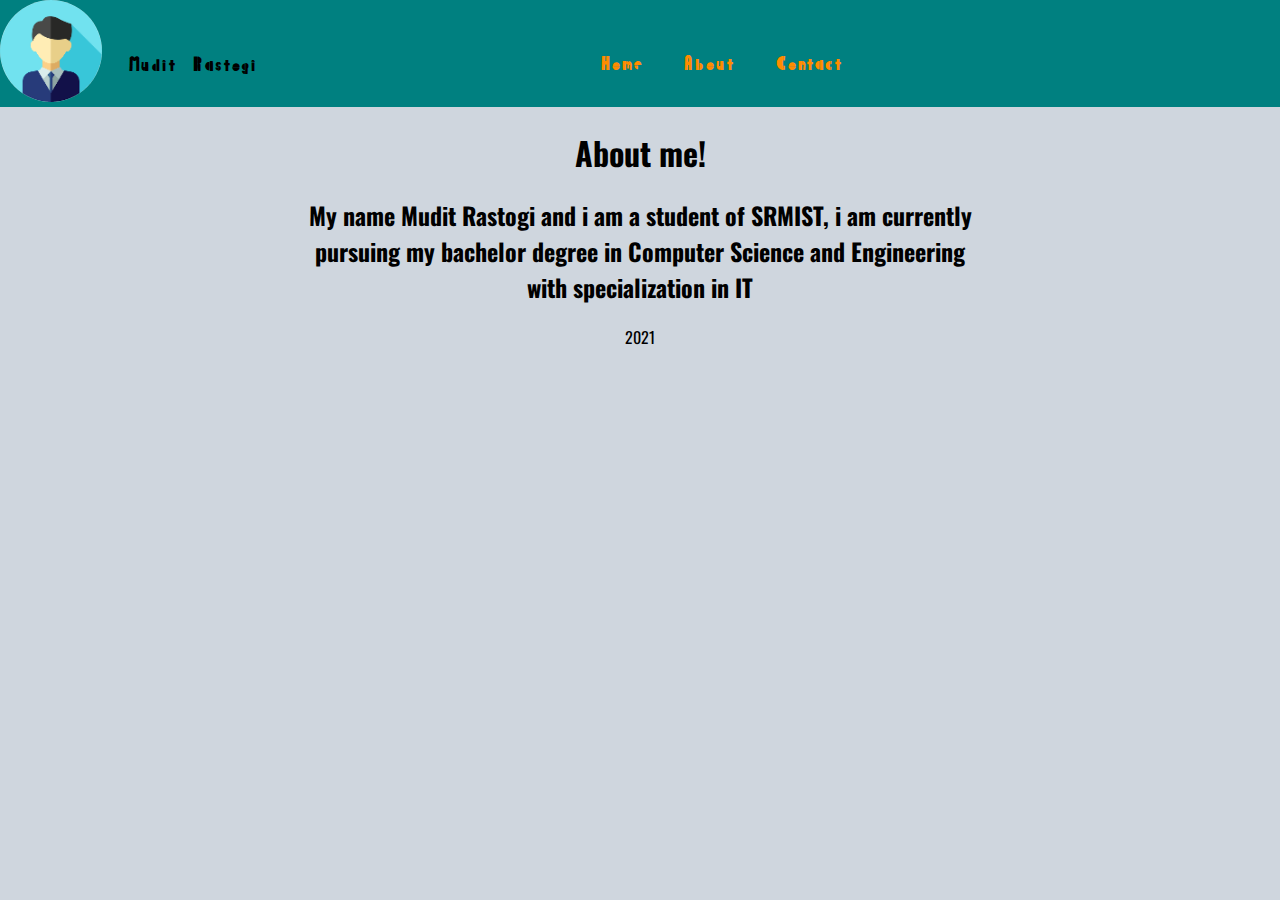
==== about.html @ 7c1ca1de "assignment" ====
<!DOCTYPE html>
<html lang="en">
<head>
    <meta charset="UTF-8">
    <meta http-equiv="X-UA-Compatible" content="IE=edge">
    <meta name="viewport" content="width=device-width, initial-scale=1.0">
    <title>About</title>
    <link rel="stylesheet" href="/css/styles.css">
    <link rel="preconnect" href="https://fonts.googleapis.com">
    <link rel="preconnect" href="https://fonts.gstatic.com" crossorigin>
    <link href="https://fonts.googleapis.com/css2?family=Oswald:wght@300&family=Palette+Mosaic&display=swap" rel="stylesheet">
</head>
<body>
    <div id="nav-bar">
        <div>
            <img src="/img/user_profile_1.png" alt="userProfile" id="user-profile">
            <h3 id="user-name">Mudit Rastogi</h3>
        </div>
        <div id="navBar">
            <nav>
                <a href="/index.html">Home</a> 
                <a href="/about.html">About</a> 
                <a href="/contact.html">Contact</a> 
            </nav>
        </div>
    </div>
    <div id="About-me">
        <h1>About me!</h1>
        <h2>
            My name Mudit Rastogi and i am a student of SRMIST, i am currently<br>
            pursuing my bachelor degree in Computer Science and Engineering <br>
            with specialization in IT
        </h2>
    </div>
    <footer style="text-align: center;font-family: 'Oswald', sans-serif;">
        <p>2021</p>
    </footer>
</body>
</html>
---- css/styles.css ----
body{
    font-family: 'Palette Mosaic', cursive;
    margin: 0;
    background-color:#cfd6de;
}

a{
    text-decoration: none;
    color: darkorange;
    padding-right: 25px;
}

#user-profile{
    border-radius: 50%;
    height: 8%;
    width: 8%;
}
#user-name{
    font-weight: 300;
    position: absolute;
    font-size: medium;
    top: 35px;
    left: 128px;
}
#navBar{
    position: absolute;
    left: 600px;
    top: 50px;
}

#nav-bar{
    background-color: teal;
}

#Content{
    margin: 10px;
    font-family: 'Oswald', sans-serif;
}

.Myskills{
    position: absolute;
    right: 300px;
    float: right;
}

.qualifications{
    position: absolute;
    top: 600px;
}

table,th,td{
    width: 85%;
    border: 1px solid black;
}

#skill-img{
    position: absolute;
    border-radius: 50%;
    height: 50%;
    width: 60%;
    right: 280px;
    top: 85px;
}

#qual-img{
    position: absolute;
    border-radius: 15px;
    height: 50%;
    width: 25%;
    left: 550px;
    top: 100px;
}

#user-img{
    position: absolute;
    border-radius: 50%;
    height: 24%;
    width: 12%;
    left: 570px;
    top: 150px;
}

#About-me{
    text-align: center;
    font-family: 'Oswald', sans-serif;
}

#contact{
    font-family: 'Oswald', sans-serif;
    text-align: center;
}

#footer{
    font-family: 'Oswald', sans-serif;
    position: relative;
    top: 575px;
    text-align: center;
}
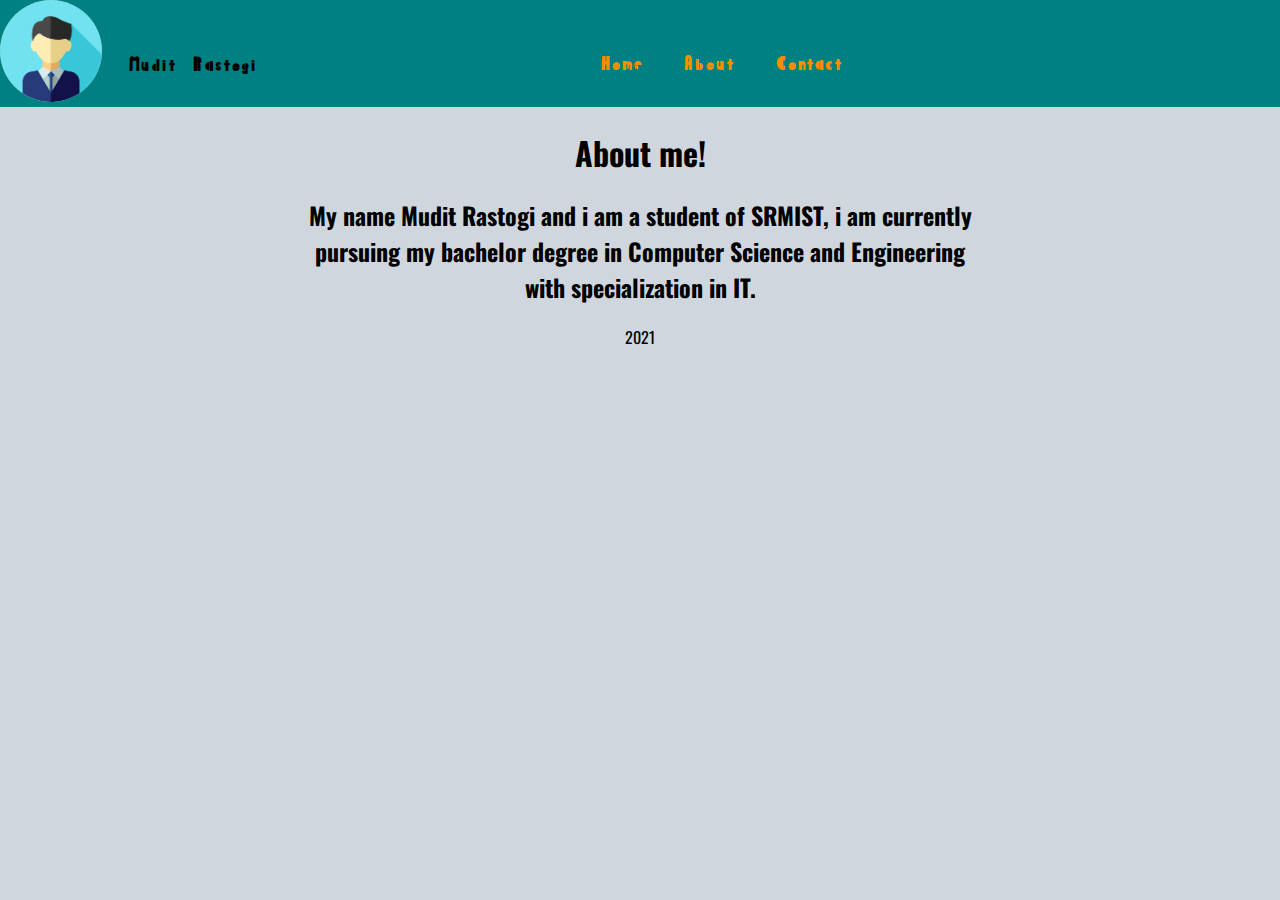
==== commit 2ac77ac9: "Update about.html" ====
--- a/about.html
+++ b/about.html
@@ -29,11 +29,11 @@
         <h2>
             My name Mudit Rastogi and i am a student of SRMIST, i am currently<br>
             pursuing my bachelor degree in Computer Science and Engineering <br>
-            with specialization in IT
+            with specialization in IT.
         </h2>
     </div>
     <footer style="text-align: center;font-family: 'Oswald', sans-serif;">
         <p>2021</p>
     </footer>
 </body>
-</html>+</html>
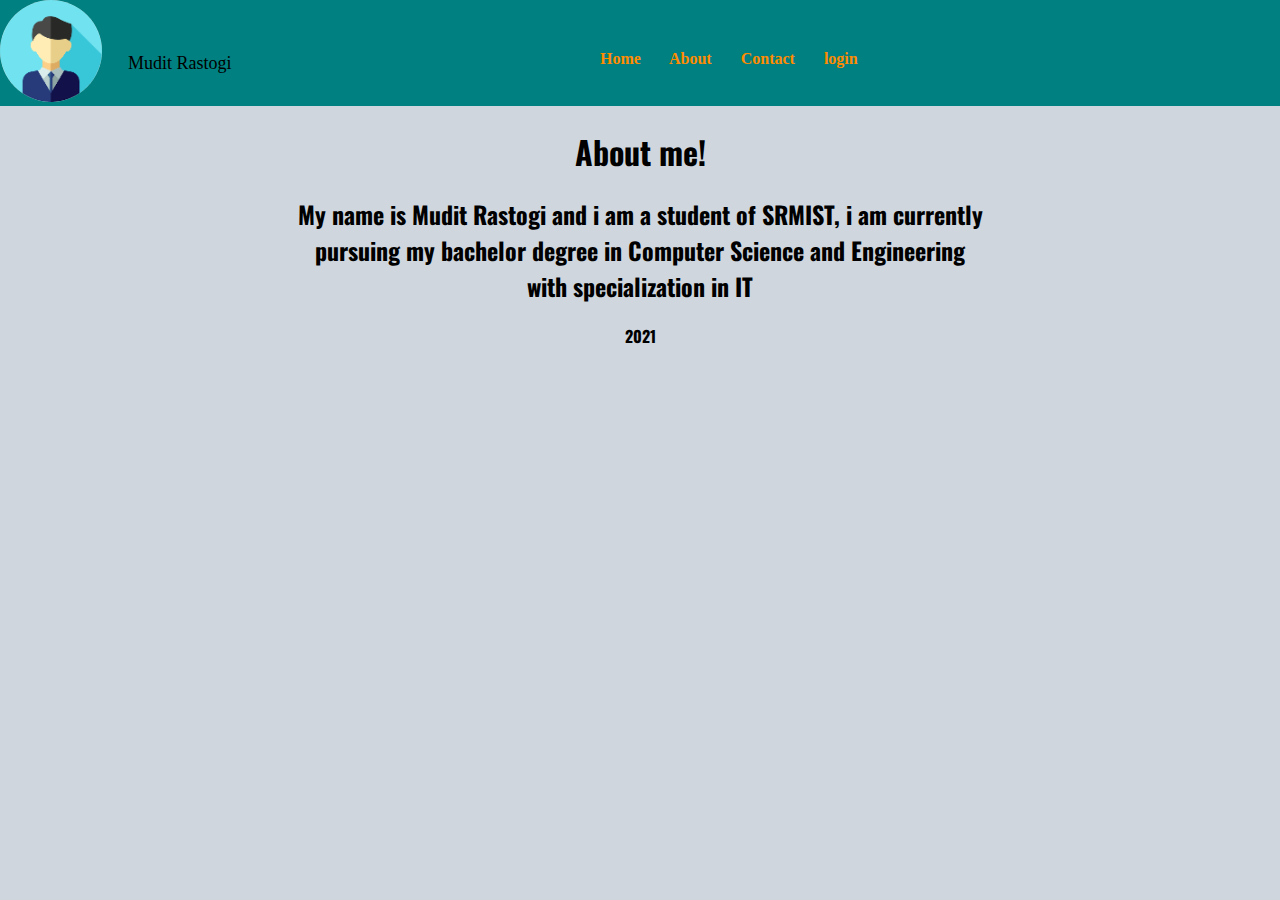
==== commit d876e72a: "login" ====
--- a/about.html
+++ b/about.html
@@ -20,20 +20,21 @@
             <nav>
                 <a href="/index.html">Home</a> 
                 <a href="/about.html">About</a> 
-                <a href="/contact.html">Contact</a> 
+                <a href="/contact.html">Contact</a>
+                <a href="/Login.html">login</a>
             </nav>
         </div>
     </div>
     <div id="About-me">
         <h1>About me!</h1>
         <h2>
-            My name Mudit Rastogi and i am a student of SRMIST, i am currently<br>
+            My name is Mudit Rastogi and i am a student of SRMIST, i am currently<br>
             pursuing my bachelor degree in Computer Science and Engineering <br>
-            with specialization in IT.
+            with specialization in IT
         </h2>
     </div>
     <footer style="text-align: center;font-family: 'Oswald', sans-serif;">
         <p>2021</p>
     </footer>
 </body>
-</html>
+</html>--- a/css/styles.css
+++ b/css/styles.css
@@ -1,5 +1,6 @@
 body{
-    font-family: 'Palette Mosaic', cursive;
+    font-family: 'Eczar', serif;
+    font-weight: bold;
     margin: 0;
     background-color:#cfd6de;
 }
@@ -18,7 +19,7 @@
 #user-name{
     font-weight: 300;
     position: absolute;
-    font-size: medium;
+    font-size: large ;
     top: 35px;
     left: 128px;
 }
@@ -57,18 +58,18 @@
     position: absolute;
     border-radius: 50%;
     height: 50%;
-    width: 60%;
-    right: 280px;
-    top: 85px;
+    width: 70%;
+    right: 275px;
+    top: 105px;
 }
 
 #qual-img{
     position: absolute;
     border-radius: 15px;
-    height: 50%;
+    height: 56%;
     width: 25%;
-    left: 550px;
-    top: 100px;
+    left: 575px;
+    top: 90px;
 }
 
 #user-img{
@@ -90,9 +91,103 @@
     text-align: center;
 }
 
+textarea {
+    margin: 5px;
+    width:15%;
+    resize: vertical;
+    padding:15px;
+    border-radius:15px;
+    border:0;
+    box-shadow:4px 4px 10px rgba(0,0,0,0.06);
+    height:150px;
+}
+
+#liPoint{
+    list-style: none;
+    border: 0;
+    box-shadow:4px 10px 15px rgba(0,0,0,0.1);
+}
+
+#contactform{
+    margin: 5px;
+    border: 0;
+    box-shadow:0 0 5px 4px rgba(0,0,0,0.06);
+    border-radius: 5px;
+}
+
 #footer{
     font-family: 'Oswald', sans-serif;
     position: relative;
     top: 575px;
     text-align: center;
+}
+
+.qualifications{
+    border-collapse: collapse;
+    margin: 25px 0;
+    font-size: 0.9em;
+    font-family: sans-serif;
+    min-width: 400px;
+}
+
+.qualifications thead tr {
+    background-color: #009879;
+    color: #ffffff;
+    text-align: left;
+}
+
+.qualifications th,
+.qualifications td {
+    padding: 2px 4px;
+}
+
+.login img{
+    margin: 2px;
+    padding-bottom: 5px;
+    position: relative;
+    left: 35px;
+    width: 12%;
+    height: 12%;
+    border-radius: 50%;
+}
+
+.login{
+    text-align: center;
+    padding: 300px;
+}
+
+#username{
+    margin: 2px;
+    padding: 5px;
+    border: 0;
+    box-shadow:0 0 5px 4px rgba(0,0,0,0.06);
+    border-radius: 5px;
+}
+
+#password{
+    margin: 2px;
+    padding: 5px;
+    position: relative;
+    top: 10px;
+    left: 3.5px;
+    border: 0;
+    box-shadow:0 0 5px 4px rgba(0,0,0,0.06);
+    border-radius: 5px;
+}
+
+#passwordLabel{
+    position: relative;
+    top: 10px;
+}
+
+#submit{
+    position: relative;
+    top: 25px;
+    left: 35px;
+    color:#fff;
+    background-color:#3F51B5;
+    border-radius:10px;
+    width: 10%;
+    border: 3;
+    box-shadow:0 0 15px 4px rgba(0,0,0,0.02);
 }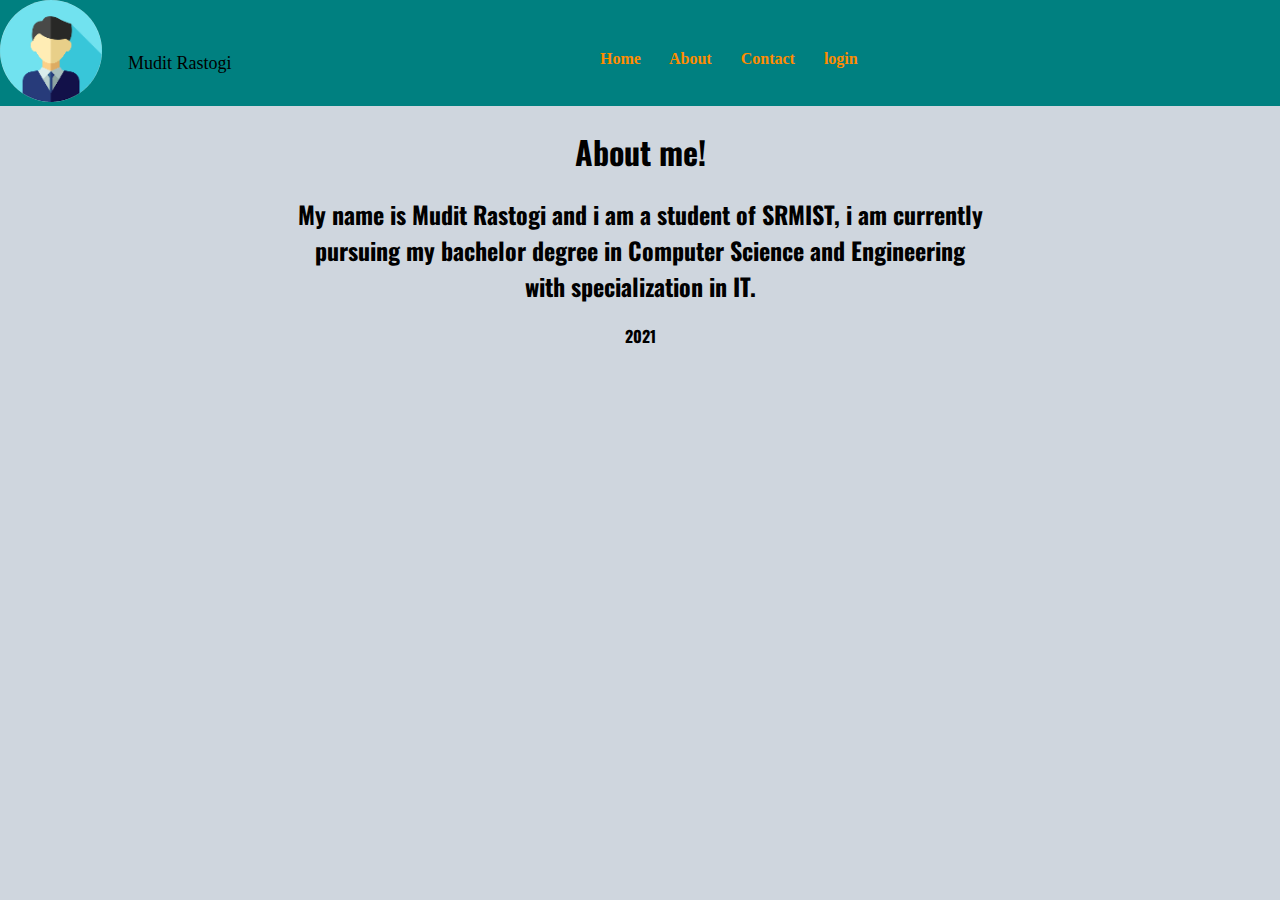
==== commit cd1f4dc6: "Merge branch 'main' of https://github.com/MuditRst/WebP_assignment into main" ====
--- a/about.html
+++ b/about.html
@@ -30,11 +30,11 @@
         <h2>
             My name is Mudit Rastogi and i am a student of SRMIST, i am currently<br>
             pursuing my bachelor degree in Computer Science and Engineering <br>
-            with specialization in IT
+            with specialization in IT.
         </h2>
     </div>
     <footer style="text-align: center;font-family: 'Oswald', sans-serif;">
         <p>2021</p>
     </footer>
 </body>
-</html>+</html>
